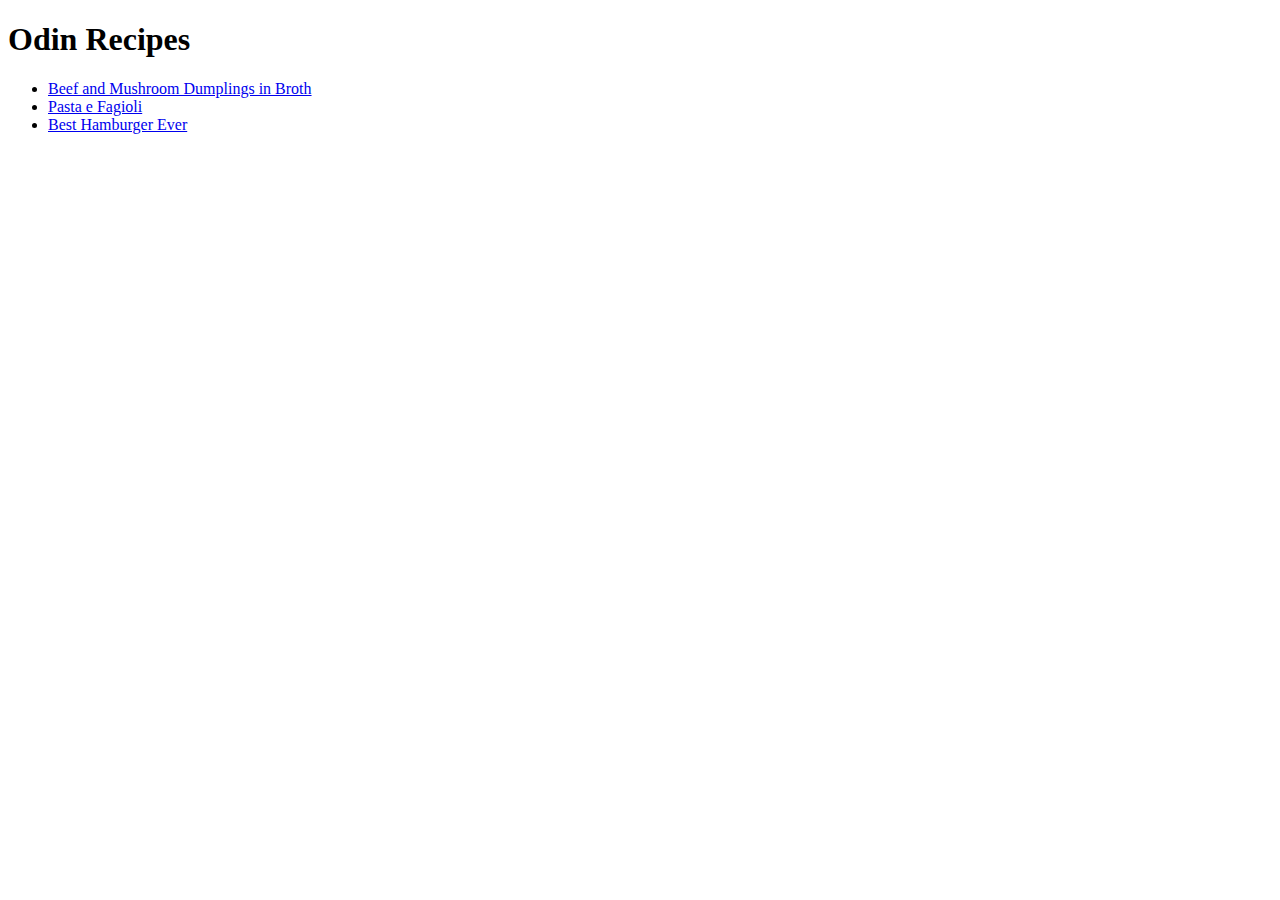
==== index.html @ cac71d72 "Finish Recipes project in Odin" ====
<!DOCTYPE html>
<html lang="en">
<head>
    <meta charset="UTF-8">
    <title>Document</title>
</head>
<body>
    <h1>Odin Recipes</h1>
    <ul>
        <li><a href="recipes/dumplings.html">Beef and Mushroom Dumplings in Broth</a></li>
        <li><a href="recipes/pasta.html">Pasta e Fagioli</a></li>
        <li><a href="recipes/hamburger.html">Best Hamburger Ever</a></li>
    </ul>
</body>
</html>
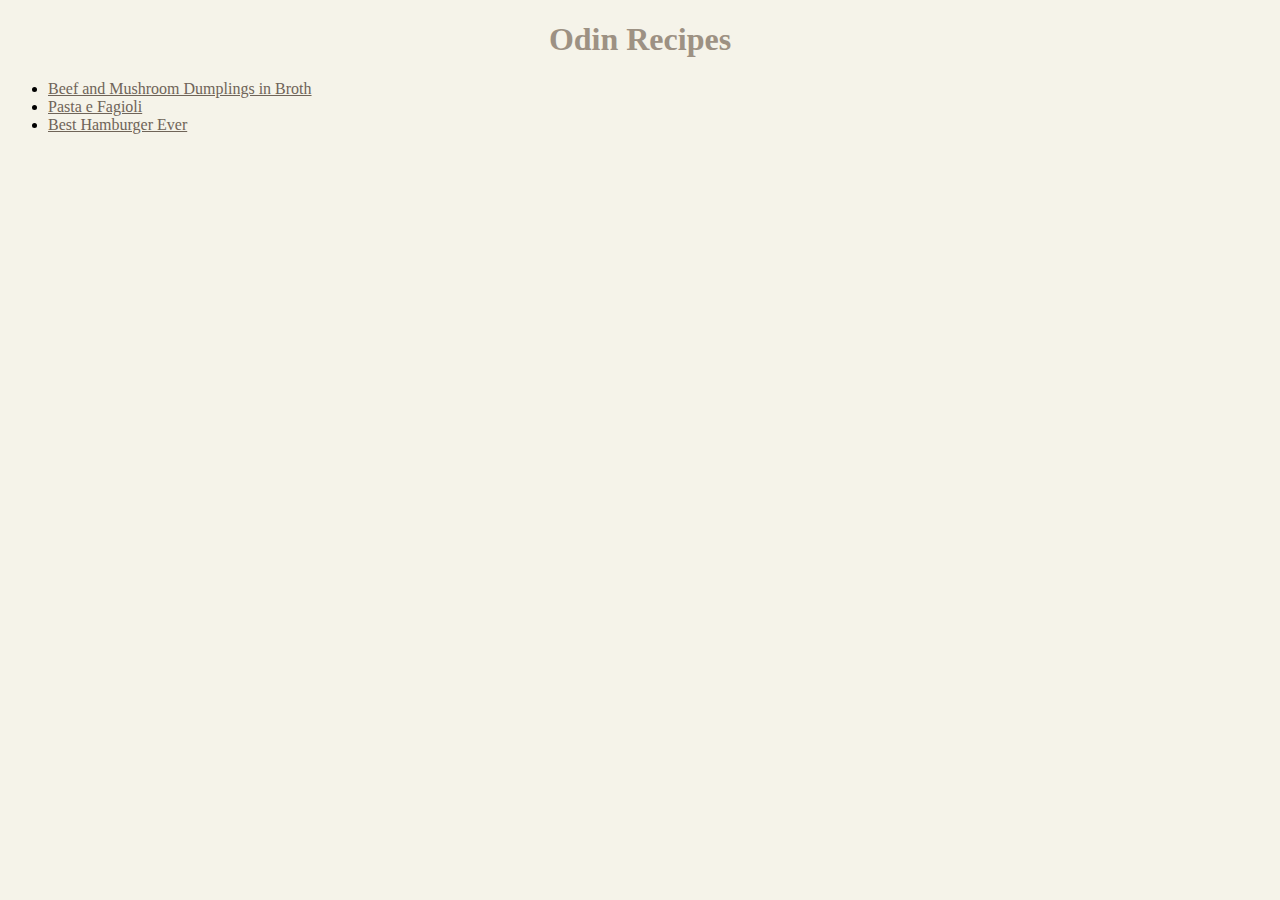
==== commit 81b6fe1f: "Lightly style the project using CSS" ====
--- a/index.html
+++ b/index.html
@@ -2,11 +2,13 @@
 <html lang="en">
 <head>
     <meta charset="UTF-8">
-    <title>Document</title>
+    <title>Odin Recipes</title>
+
+    <link rel="stylesheet" href="styles.css">
 </head>
 <body>
-    <h1>Odin Recipes</h1>
-    <ul>
+    <h1 class="main">Odin Recipes</h1>
+    <ul class="recipe-list">
         <li><a href="recipes/dumplings.html">Beef and Mushroom Dumplings in Broth</a></li>
         <li><a href="recipes/pasta.html">Pasta e Fagioli</a></li>
         <li><a href="recipes/hamburger.html">Best Hamburger Ever</a></li>
--- a/styles.css
+++ b/styles.css
@@ -0,0 +1,18 @@
+body {
+    font-family: Georgia, Times, sans-serif;
+    background-color: #f5f3e9;
+}
+
+.main {
+    text-align: center;
+    color: #9d9183;
+    font-weight: bolder;
+}
+
+.recipe-list a {
+    color: #6f6458;
+}
+
+.secondary {
+    color: #685d51;
+}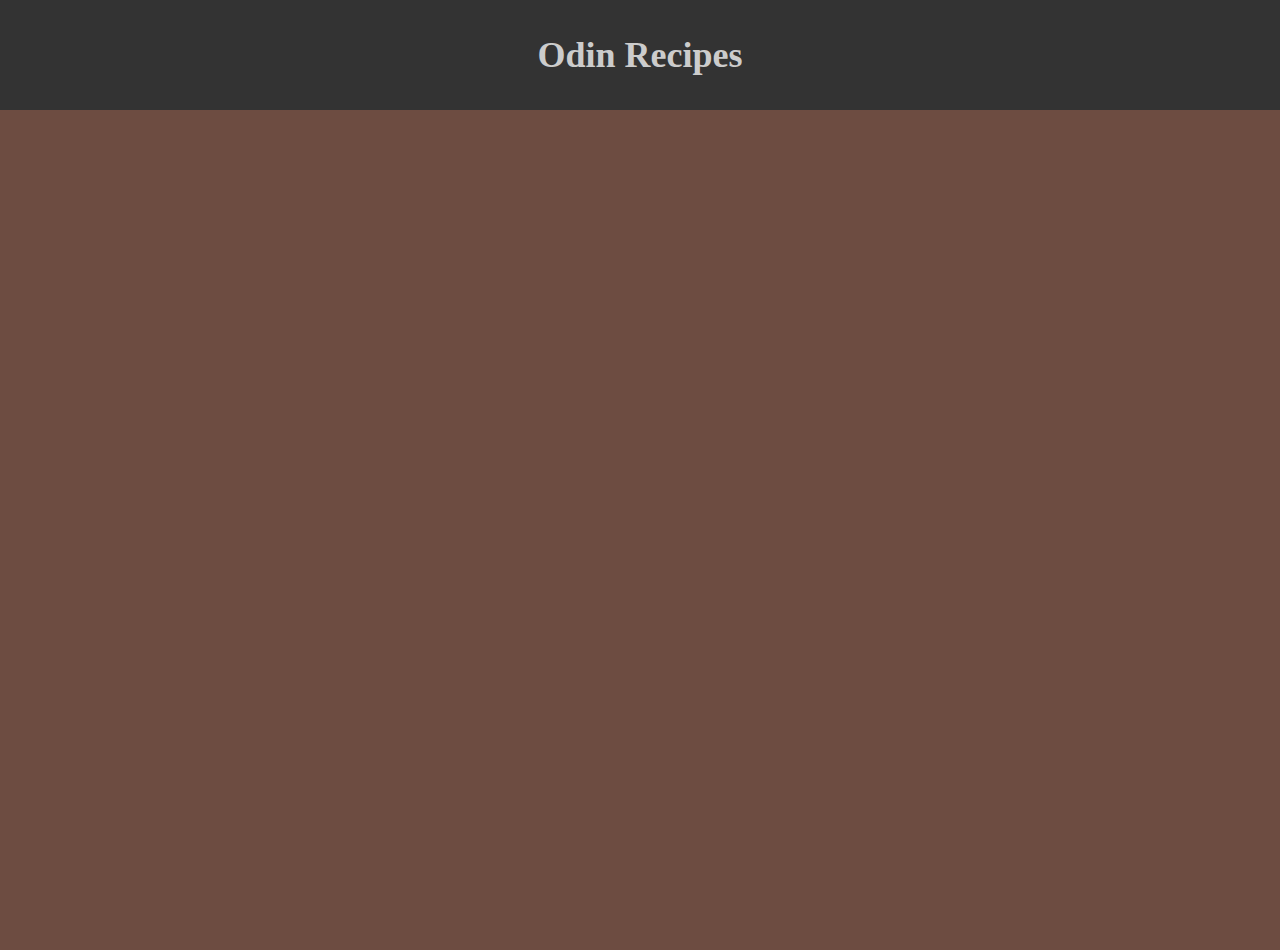
==== commit a255e3bc: "Add and style footer and content section" ====
--- a/index.html
+++ b/index.html
@@ -7,11 +7,12 @@
     <link rel="stylesheet" href="styles.css">
 </head>
 <body>
-    <h1 class="main">Odin Recipes</h1>
-    <ul class="recipe-list">
-        <li><a href="recipes/dumplings.html">Beef and Mushroom Dumplings in Broth</a></li>
-        <li><a href="recipes/pasta.html">Pasta e Fagioli</a></li>
-        <li><a href="recipes/hamburger.html">Best Hamburger Ever</a></li>
-    </ul>
+    <div class="footer">
+        <h1>Odin Recipes</h1>
+    </div>
+
+    <div class="page-content">
+        
+    </div>
 </body>
 </html>--- a/styles.css
+++ b/styles.css
@@ -1,18 +1,21 @@
 body {
-    font-family: Georgia, Times, sans-serif;
-    background-color: #f5f3e9;
+    margin: 0px;
+    padding: 0px;
 }
 
-.main {
+.footer {
+    margin: 0;
+    padding: 10px;
+    background-color: #333333;
+    color: #CCCCCC;
     text-align: center;
-    color: #9d9183;
-    font-weight: bolder;
+    font-weight: bold;
+    font-size: 18px;
 }
 
-.recipe-list a {
-    color: #6f6458;
-}
-
-.secondary {
-    color: #685d51;
+.page-content {
+    box-sizing: border-box;
+    background-color: #6d4c41;
+    padding: 20px;
+    min-height: calc(100vh - 40px - 20px);z
 }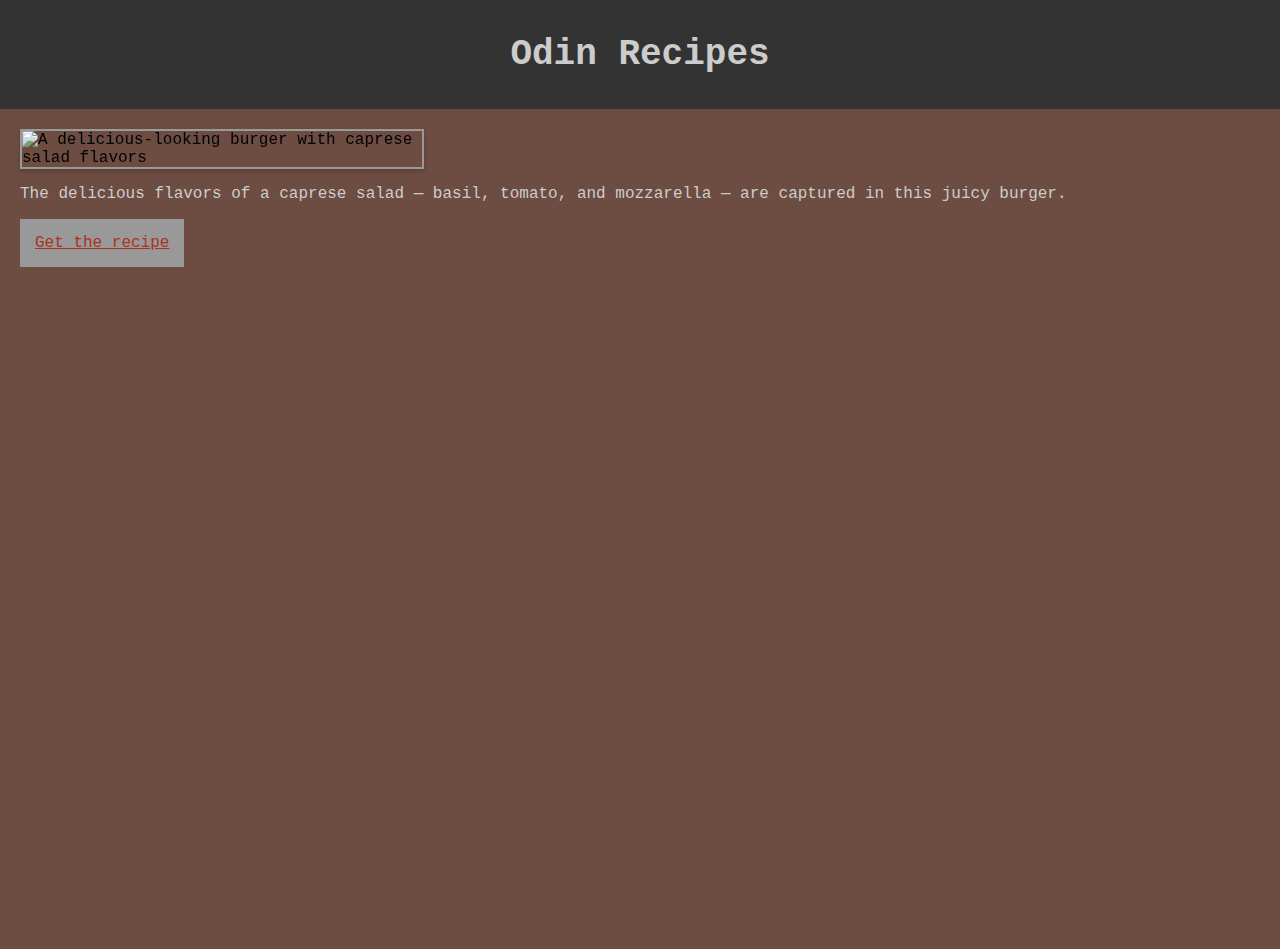
==== commit 17729dc1: "Add and style footer and content section" ====
--- a/index.html
+++ b/index.html
@@ -12,7 +12,12 @@
     </div>
 
     <div class="page-content">
-        
+        <div class="image-a">
+            <img src="https://www.foodandwine.com/thmb/jvmlB_zJdDxvlWBBZg0iCLkYa_M=/750x0/filters:no_upscale():max_bytes(150000):strip_icc():format(webp)/201208-HD-caprese-burgers-5801d232e86945d899406389b0014acb.jpg" alt="A delicious-looking burger with caprese salad flavors">
+        </div>
+        <p>The delicious flavors of a caprese salad — basil, tomato, and mozzarella — are captured in this juicy burger.</p>
+
+        <a href="odin-recipes/recipes/burger_a.html" class="link-a">Get the recipe</a>
     </div>
 </body>
 </html>--- a/styles.css
+++ b/styles.css
@@ -1,3 +1,8 @@
+* {
+    font-family: 'Courier New', Courier, monospace;
+}
+
+
 body {
     margin: 0px;
     padding: 0px;
@@ -17,5 +22,27 @@
     box-sizing: border-box;
     background-color: #6d4c41;
     padding: 20px;
-    min-height: calc(100vh - 40px - 20px);z
+    min-height: calc(100vh - 40px - 20px);
+}
+
+.image-a img {
+    width: 100%;
+    max-width: 400px;
+    height: auto;
+    margin: 0 auto;
+    display: inline-block;
+    border: 2px solid #999999;
+    box-shadow: 0 2px 4px #00000033;
+    filter: grayscale(50%);
+}
+
+p {
+    color: #cccccc;
+}
+
+.link-a {
+    display: inline-block;
+    color: #aa3322;
+    background-color: #999999;
+    padding: 15px;
 }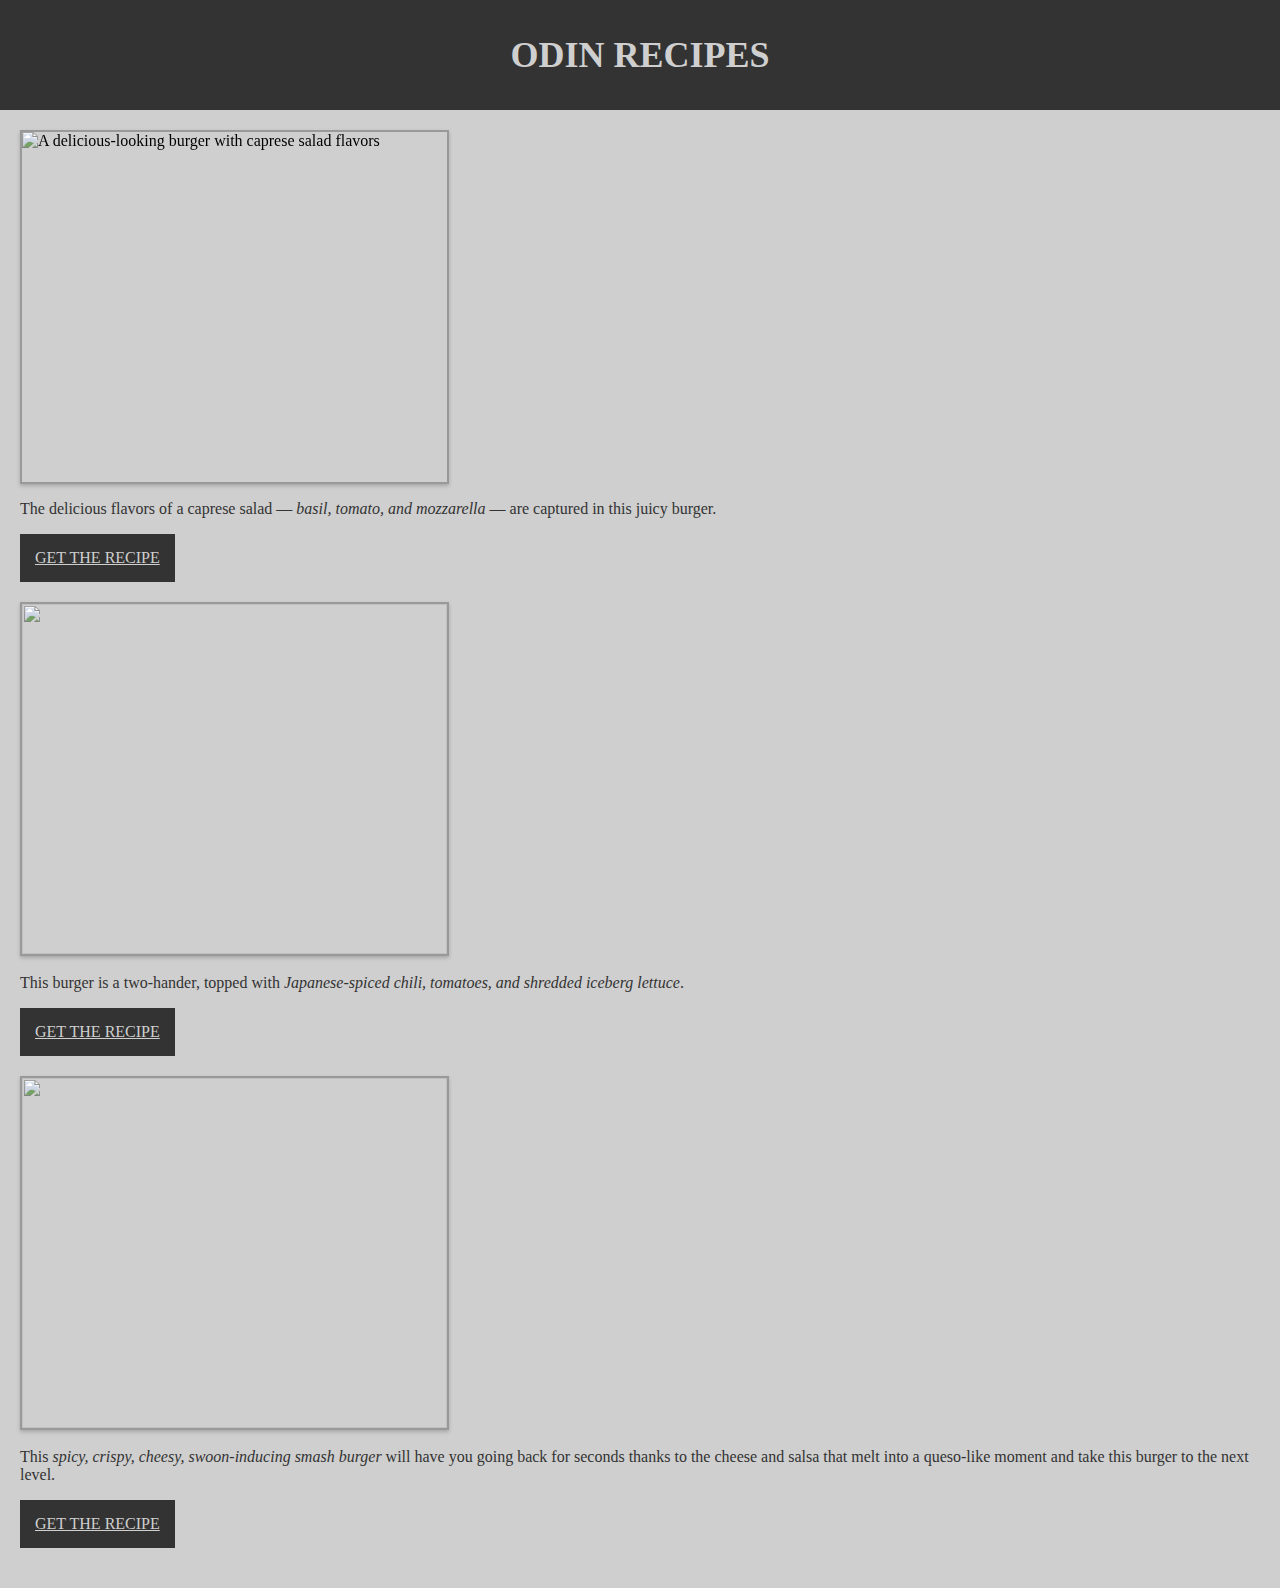
==== commit 0086ebf3: "Add the rest of the recipes to main page" ====
--- a/index.html
+++ b/index.html
@@ -8,16 +8,35 @@
 </head>
 <body>
     <div class="footer">
-        <h1>Odin Recipes</h1>
+        <h1>ODIN RECIPES</h1>
     </div>
 
     <div class="page-content">
         <div class="image-a">
             <img src="https://www.foodandwine.com/thmb/jvmlB_zJdDxvlWBBZg0iCLkYa_M=/750x0/filters:no_upscale():max_bytes(150000):strip_icc():format(webp)/201208-HD-caprese-burgers-5801d232e86945d899406389b0014acb.jpg" alt="A delicious-looking burger with caprese salad flavors">
         </div>
-        <p>The delicious flavors of a caprese salad — basil, tomato, and mozzarella — are captured in this juicy burger.</p>
+        
+        <p>The delicious flavors of a caprese salad — <em>basil, tomato, and mozzarella</em> — are captured in this juicy burger.</p>
 
-        <a href="odin-recipes/recipes/burger_a.html" class="link-a">Get the recipe</a>
+        <a href="odin-recipes/recipes/burger_a.html" class="link-a">GET THE RECIPE</a>
+
+        <div class="image-b">
+            <img src="https://www.foodandwine.com/thmb/h_oC7W8DwN9MaFBut-KbnMwhepE=/750x0/filters:no_upscale():max_bytes(150000):strip_icc():format(webp)/japanese-style-chili-burgers-with-yuzu-mayo-FT-RECIPE0620-2f8384135fc042e79cc256d17ad672f9.jpg">
+        </div>
+        
+        <p>This burger is a two-hander, topped with <em>Japanese-spiced chili, tomatoes, and shredded iceberg lettuce</em>.</p>
+
+        <a href="/recipes/burger_b.html" class="link-b">GET THE RECIPE</a>
+
+        <div class="image-c">
+            <img src="https://www.foodandwine.com/thmb/qEZ3iMxsIKQ85j5flvS5k5Ng2yI=/750x0/filters:no_upscale():max_bytes(150000):strip_icc():format(webp)/hatch-chile-smash-burgers-FT-seo-RECIPE0719_0-183c980af99541528d6cfa7f40ca2c21.jpg">
+        </div>
+        
+        <p>
+            This <em>spicy, crispy, cheesy, swoon-inducing smash burger</em> will have you going back for seconds thanks to the cheese and salsa that melt into a queso-like moment and take this burger to the next level.
+        </p>
+
+        <a href="/recipes/burger_c.html" class="link-c">GET THE RECIPE</a>
     </div>
 </body>
 </html>--- a/styles.css
+++ b/styles.css
@@ -1,5 +1,5 @@
 * {
-    font-family: 'Courier New', Courier, monospace;
+    font-family: Georgia, 'Times New Roman', Times, serif;
 }
 
 
@@ -12,7 +12,7 @@
     margin: 0;
     padding: 10px;
     background-color: #333333;
-    color: #CCCCCC;
+    color: #CFCFCF;
     text-align: center;
     font-weight: bold;
     font-size: 18px;
@@ -20,15 +20,15 @@
 
 .page-content {
     box-sizing: border-box;
-    background-color: #6d4c41;
+    background-color: #CFCFCF;
     padding: 20px;
     min-height: calc(100vh - 40px - 20px);
 }
 
-.image-a img {
+.page-content img {
     width: 100%;
-    max-width: 400px;
-    height: auto;
+    max-width: 425px;
+    height: 350px;
     margin: 0 auto;
     display: inline-block;
     border: 2px solid #999999;
@@ -37,12 +37,13 @@
 }
 
 p {
-    color: #cccccc;
+    color: #333333;
 }
 
-.link-a {
+.page-content a {
     display: inline-block;
-    color: #aa3322;
-    background-color: #999999;
+    color: #CFCFCF;
+    background-color: #333333;
     padding: 15px;
+    margin-bottom: 20px;
 }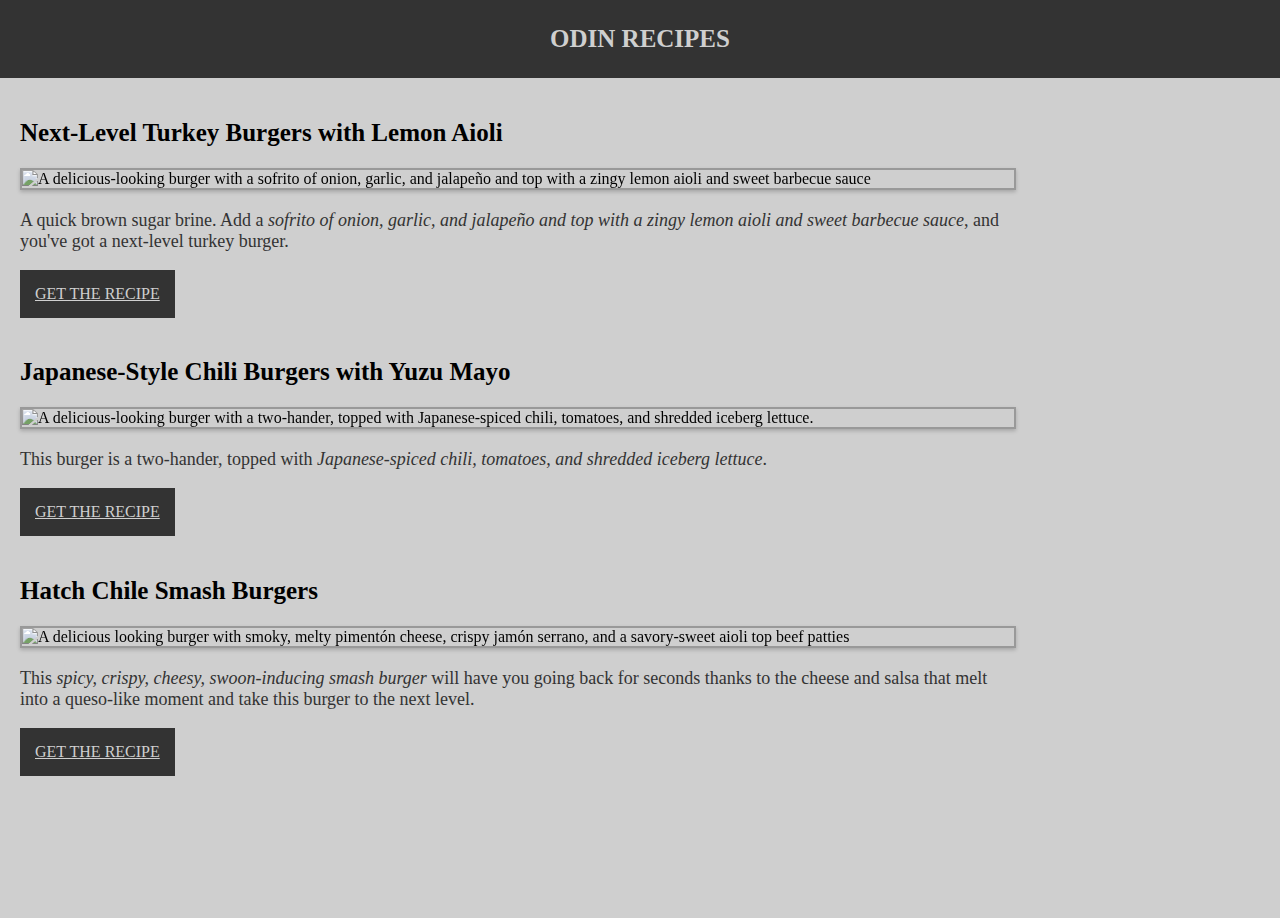
==== commit 3febd49a: "Fix width issue for p and h2 elements" ====
--- a/index.html
+++ b/index.html
@@ -12,24 +12,29 @@
     </div>
 
     <div class="page-content">
+        <h2>Next-Level Turkey Burgers with Lemon Aioli</h2>
+        
         <div class="image-a">
-            <img src="https://www.foodandwine.com/thmb/jvmlB_zJdDxvlWBBZg0iCLkYa_M=/750x0/filters:no_upscale():max_bytes(150000):strip_icc():format(webp)/201208-HD-caprese-burgers-5801d232e86945d899406389b0014acb.jpg" alt="A delicious-looking burger with caprese salad flavors">
-        </div>
+            <img src="https://www.foodandwine.com/thmb/SeSu6e8gGHBuTFpG1f3RbKnscws=/750x0/filters:no_upscale():max_bytes(150000):strip_icc():format(webp)/Next-Level-Turkey-Burgers-with-Lemon-Aioli-FT-recipe0719-b512f54f918a4364b5fc6c64873d0885.jpg" alt="A delicious-looking burger with a sofrito of onion, garlic, and jalapeño and top with a zingy lemon aioli and sweet barbecue sauce"></div>
         
-        <p>The delicious flavors of a caprese salad — <em>basil, tomato, and mozzarella</em> — are captured in this juicy burger.</p>
+        <p>A quick brown sugar brine. Add a <em>sofrito of onion, garlic, and jalapeño and top with a zingy lemon aioli and sweet barbecue sauce</em>, and you've got a next-level turkey burger.</p>
+        
+        <a href="./recipes/burger_a.html" class="link-a">GET THE RECIPE</a>
 
-        <a href="odin-recipes/recipes/burger_a.html" class="link-a">GET THE RECIPE</a>
+        <h2>Japanese-Style Chili Burgers with Yuzu Mayo</h2>
 
         <div class="image-b">
-            <img src="https://www.foodandwine.com/thmb/h_oC7W8DwN9MaFBut-KbnMwhepE=/750x0/filters:no_upscale():max_bytes(150000):strip_icc():format(webp)/japanese-style-chili-burgers-with-yuzu-mayo-FT-RECIPE0620-2f8384135fc042e79cc256d17ad672f9.jpg">
+            <img src="https://www.foodandwine.com/thmb/h_oC7W8DwN9MaFBut-KbnMwhepE=/750x0/filters:no_upscale():max_bytes(150000):strip_icc():format(webp)/japanese-style-chili-burgers-with-yuzu-mayo-FT-RECIPE0620-2f8384135fc042e79cc256d17ad672f9.jpg" alt="A delicious-looking burger with a two-hander, topped with Japanese-spiced chili, tomatoes, and shredded iceberg lettuce.">
         </div>
         
         <p>This burger is a two-hander, topped with <em>Japanese-spiced chili, tomatoes, and shredded iceberg lettuce</em>.</p>
 
         <a href="/recipes/burger_b.html" class="link-b">GET THE RECIPE</a>
 
+        <h2>Hatch Chile Smash Burgers</h2>
+        
         <div class="image-c">
-            <img src="https://www.foodandwine.com/thmb/qEZ3iMxsIKQ85j5flvS5k5Ng2yI=/750x0/filters:no_upscale():max_bytes(150000):strip_icc():format(webp)/hatch-chile-smash-burgers-FT-seo-RECIPE0719_0-183c980af99541528d6cfa7f40ca2c21.jpg">
+            <img src="https://www.foodandwine.com/thmb/qEZ3iMxsIKQ85j5flvS5k5Ng2yI=/750x0/filters:no_upscale():max_bytes(150000):strip_icc():format(webp)/hatch-chile-smash-burgers-FT-seo-RECIPE0719_0-183c980af99541528d6cfa7f40ca2c21.jpg" alt="A delicious looking burger with smoky, melty pimentón cheese, crispy jamón serrano, and a savory-sweet aioli top beef patties ">
         </div>
         
         <p>
--- a/styles.css
+++ b/styles.css
@@ -8,14 +8,14 @@
     padding: 0px;
 }
 
-.footer {
+.footer h1 {
     margin: 0;
-    padding: 10px;
+    padding: 25px;
     background-color: #333333;
     color: #CFCFCF;
     text-align: center;
     font-weight: bold;
-    font-size: 18px;
+    font-size: 25px;
 }
 
 .page-content {
@@ -26,18 +26,26 @@
 }
 
 .page-content img {
-    width: 100%;
-    max-width: 425px;
-    height: 350px;
-    margin: 0 auto;
-    display: inline-block;
+    width: 80%;
+    height: auto;
+    display: block;
     border: 2px solid #999999;
     box-shadow: 0 2px 4px #00000033;
     filter: grayscale(50%);
+    margin-bottom: 20px;
 }
 
 p {
     color: #333333;
+    width: 80%;
+    font-size: 18px;
+    display: block;
+}
+
+h2 {
+    color: #000000;
+    width: 80%;
+    font-size: 25px;
 }
 
 .page-content a {
